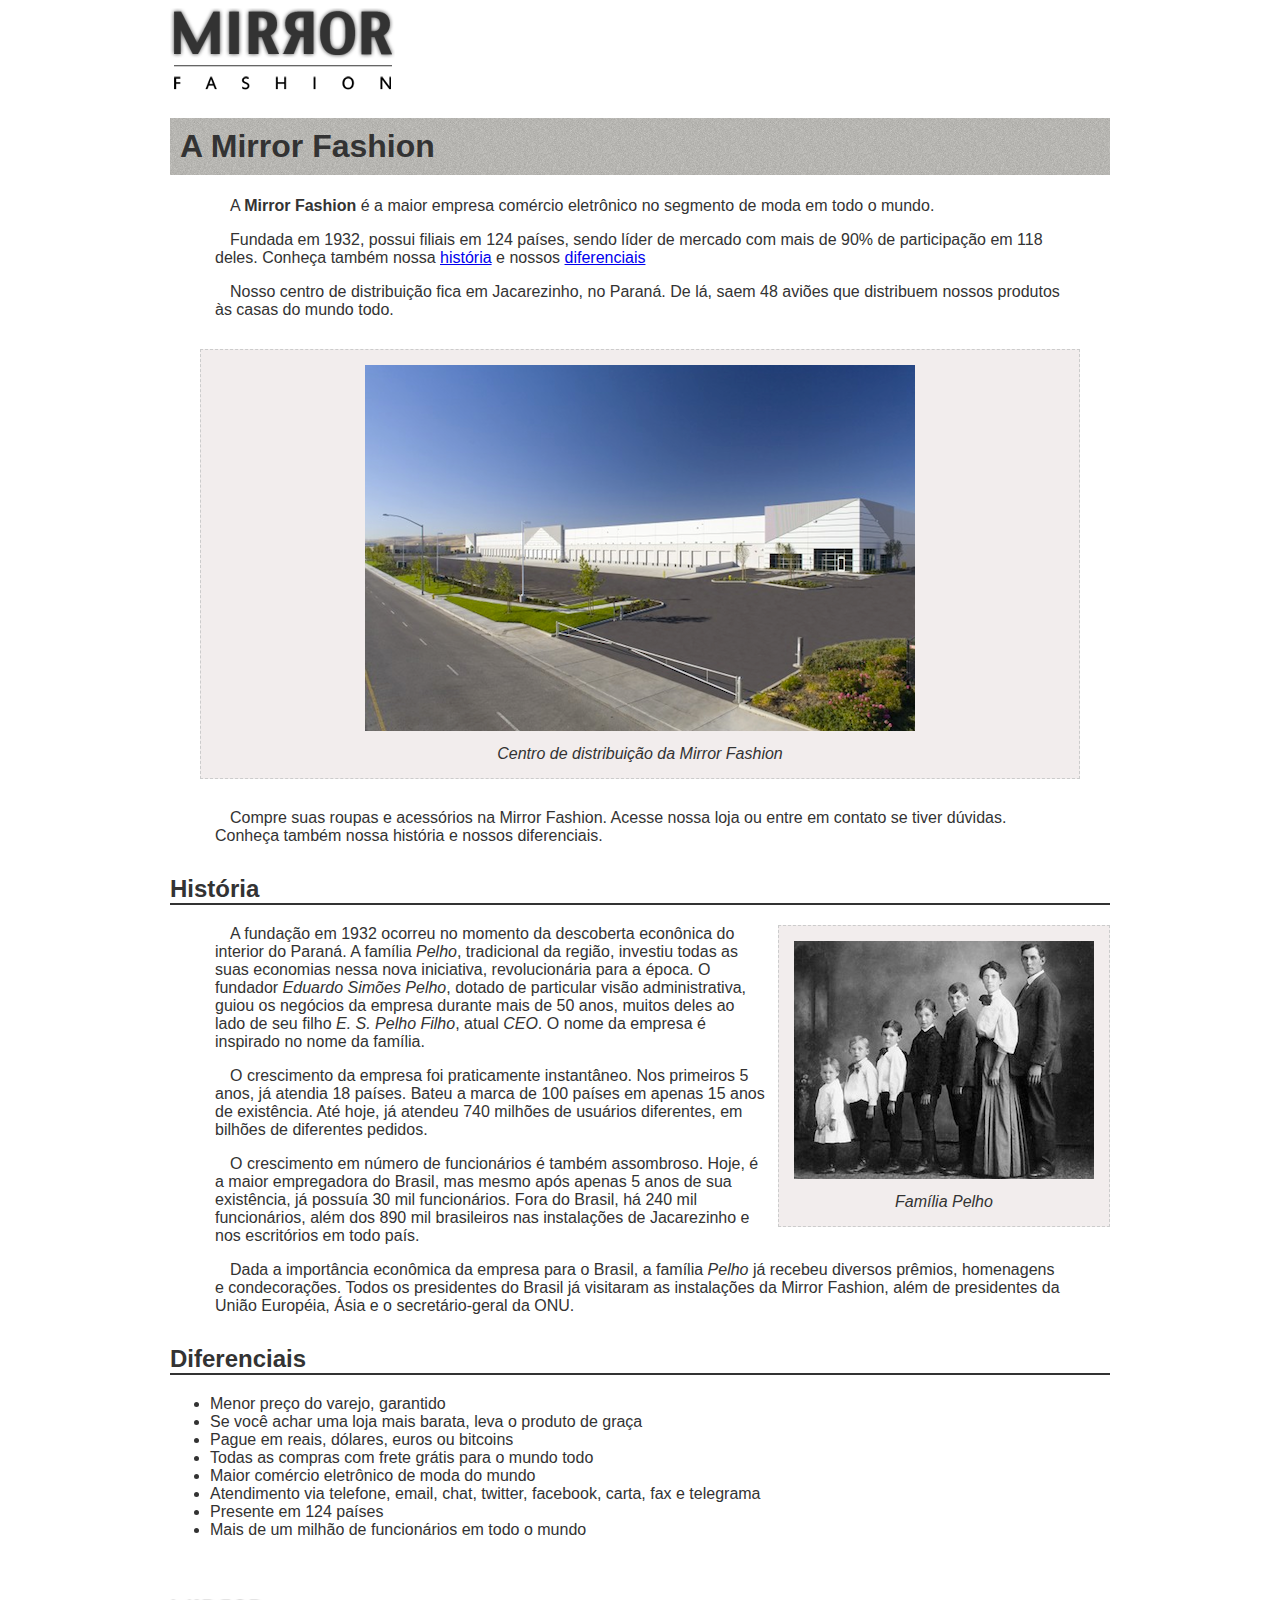
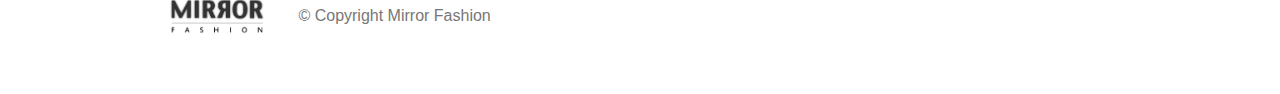
==== sobre.html @ 682c11a9 "Initial commit" ====
<!DOCTYPE html>
<!DOCTYPE html>
<html>
<head>

	<title> Sobre o Mirror Fashion </title>
	<meta charset="utf-8">
    <link rel="stylesheet" href="css/sobre.css">

</head>
   
<body>
<img src="img/logo.png">
 <h1>A Mirror Fashion</h1>

<p>A <strong>Mirror Fashion</strong> é a maior empresa comércio eletrônico no segmento de moda em todo o mundo.</p> 
<p> Fundada em 1932, possui filiais em 124 países, sendo líder de mercado com mais de 90% de 
participação em 118 deles. Conheça também nossa <a href="#historia">história</a> e
nossos <a href="#diferenciais">diferenciais</a></p>

<p>Nosso centro de distribuição fica em Jacarezinho, no Paraná. De lá, saem 48 aviões que 
distribuem nossos produtos às casas do mundo todo. </p>
<figure>  

<img src="img/centro-distribuicao.png">
<figcaption>Centro de distribuição da Mirror Fashion</figcaption>

</figure>
<p>Compre suas roupas e acessórios na Mirror Fashion. Acesse nossa loja ou entre em contato 
se tiver dúvidas. Conheça também nossa história e nossos diferenciais. </p>


				
<h2 id="historia">História</h2>
<figure id="familia-pelho">
	<img src="img/familia-pelho.jpg">
    <figcaption>Família Pelho</figcaption>
</figure>

<p>A fundação em 1932 ocorreu no momento da descoberta econônica do interior do Paraná. A 
família <em>Pelho</em>, tradicional da região, investiu todas as suas economias nessa nova iniciativa, 
revolucionária para a época. O fundador <em>Eduardo Simões Pelho</em>, dotado de particular visão 
administrativa, guiou os negócios da empresa durante mais de 50 anos, muitos deles ao lado 
de seu filho <em>E. S. Pelho Filho</em>, atual <em>CEO</em>. O nome da empresa é inspirado no nome da família.</p>

<p>O crescimento da empresa foi praticamente instantâneo. Nos primeiros 5 anos, já atendia 18 países. 
Bateu a marca de 100 países em apenas 15 anos de existência. Até hoje, já atendeu 740 milhões 
de usuários diferentes, em bilhões de diferentes pedidos.</p>

<p>O crescimento em número de funcionários é também assombroso. Hoje, é a maior empregadora do 
Brasil, mas mesmo após apenas 5 anos de sua existência, já possuía 30 mil funcionários. Fora do 
Brasil, há 240 mil funcionários, além dos 890 mil brasileiros nas instalações de Jacarezinho e 
nos escritórios em todo país.</p>

<p>Dada a importância econômica da empresa para o Brasil, a família <em>Pelho</em> já recebeu diversos prêmios, 
homenagens e condecorações. Todos os presidentes do Brasil já visitaram as instalações da Mirror 
Fashion, além de presidentes da União Européia, Ásia e o secretário-geral da ONU.</p>

<h2 id="diferenciais">Diferenciais</h2>
<ul>
	<li>Menor preço do varejo, garantido</li>
	<li>Se você achar uma loja mais barata, leva o produto de graça</li>
    <li>Pague em reais, dólares, euros ou bitcoins</li>
    <li>Todas as compras com frete grátis para o mundo todo</li>
    <li>Maior comércio eletrônico de moda do mundo</li>
    <li>Atendimento via telefone, email, chat, twitter, facebook, carta, fax e telegrama</li>
    <li>Presente em 124 países</li>
    <li>Mais de um milhão de funcionários em todo o mundo</li>
</ul>
<div id="rodape">
<img src="img/logo.png">
&copy; Copyright Mirror Fashion
</div>

</body>
</html>
---- css/sobre.css ----
body {
    
    color: #333333;
    font-family: "Lucida Sans Unicode", "Lucida Grande", sans-serif;
    margin-left: auto;
    margin-right: auto;
    width: 940px;
}

h1 {
    
	background-image: url(../img/sobre-background.jpg);
	padding: 10px;
 	
 	}

 p {

    padding: 0 45px;
    text-indent: 15px;

 }


h2 {

	border-bottom: 2px solid #333333;
	margin-top: 30px;
}

figure {

	background-color: #F2EDED;
	border: 1px dashed #ccc;
	text-align: center;
	padding: 15px;
    margin: 30px;

}

figcaption {

	font-style: italic;
	margin-top: 10px;

}

#centro-distribuicao {

margin-left: auto;
margin-right: auto;
width: 550px;

}
#rodape {

color: #777;
margin: 30px 0;
padding: 30px 0;

}
#rodape img {

	margin-right: 30px;
	vertical-align: middle;
	width: 94px;

}

#familia-pelho {
float: right;
margin: 0 0 10px 10px;
}
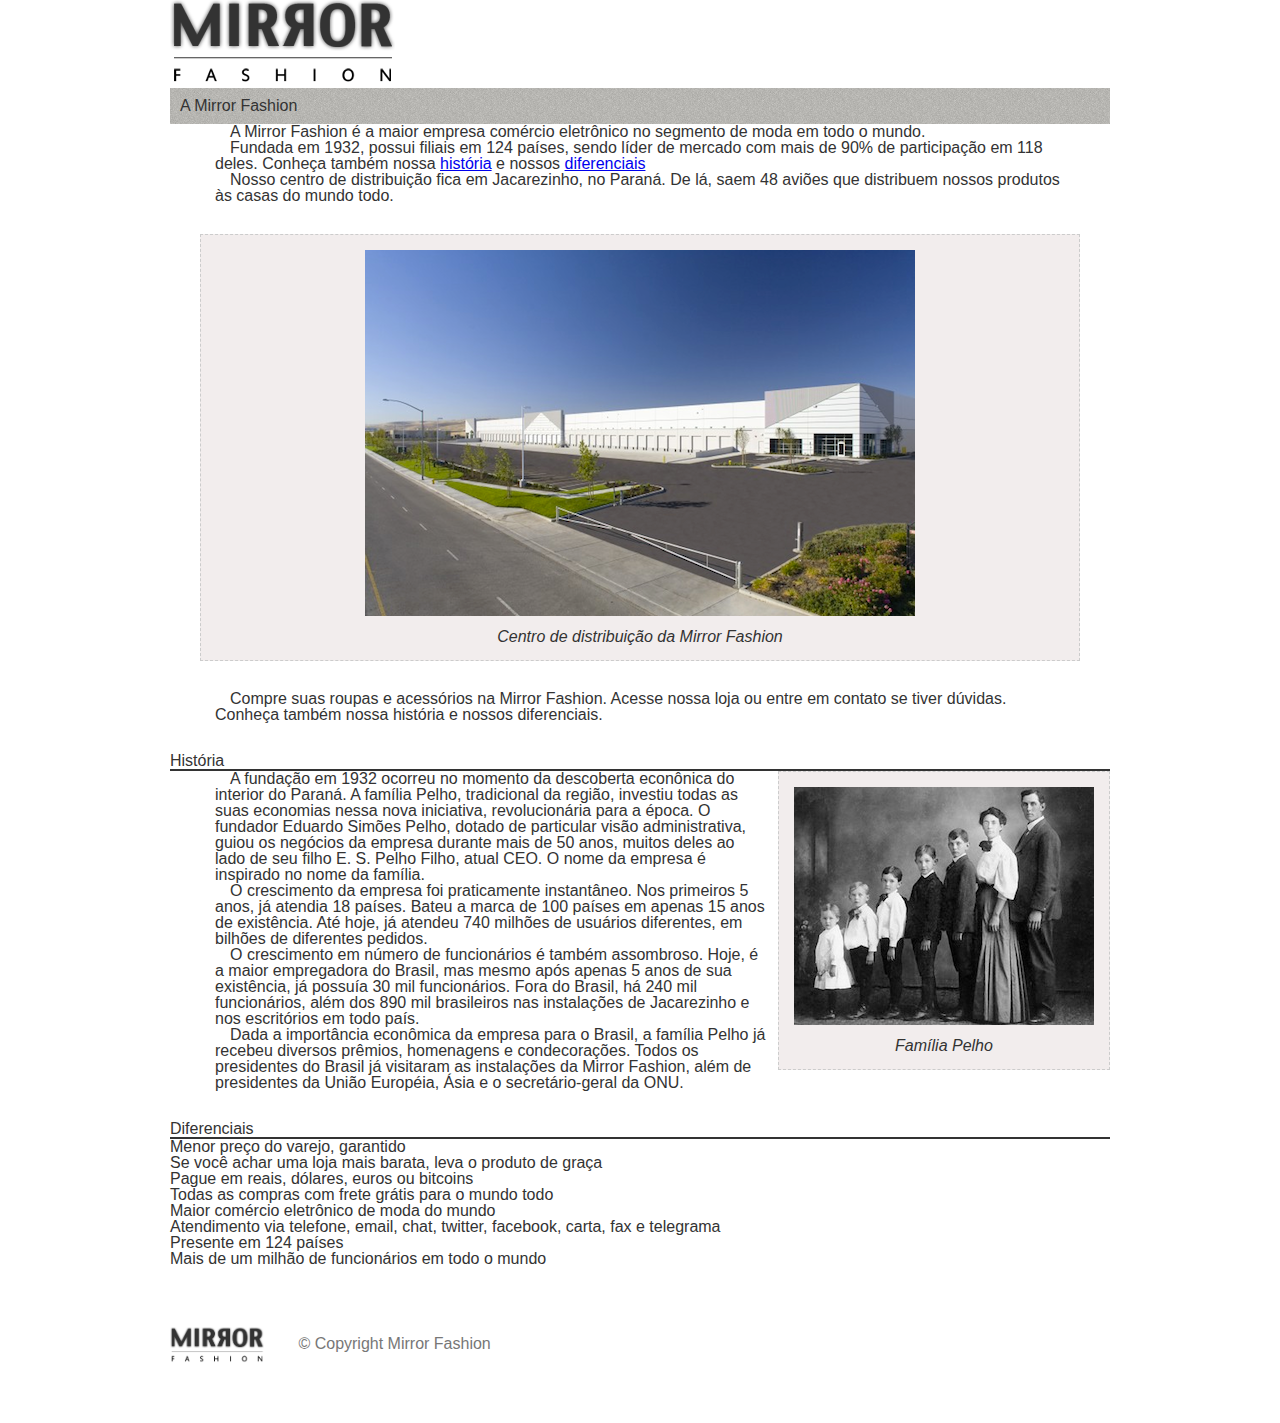
==== commit 606bbd6f: "changed" ====
--- a/sobre.html
+++ b/sobre.html
@@ -2,10 +2,12 @@
 <!DOCTYPE html>
 <html>
 <head>
-
+    
 	<title> Sobre o Mirror Fashion </title>
 	<meta charset="utf-8">
+	<link rel="stylesheet" href="css/reset.css">
     <link rel="stylesheet" href="css/sobre.css">
+
 
 </head>
    
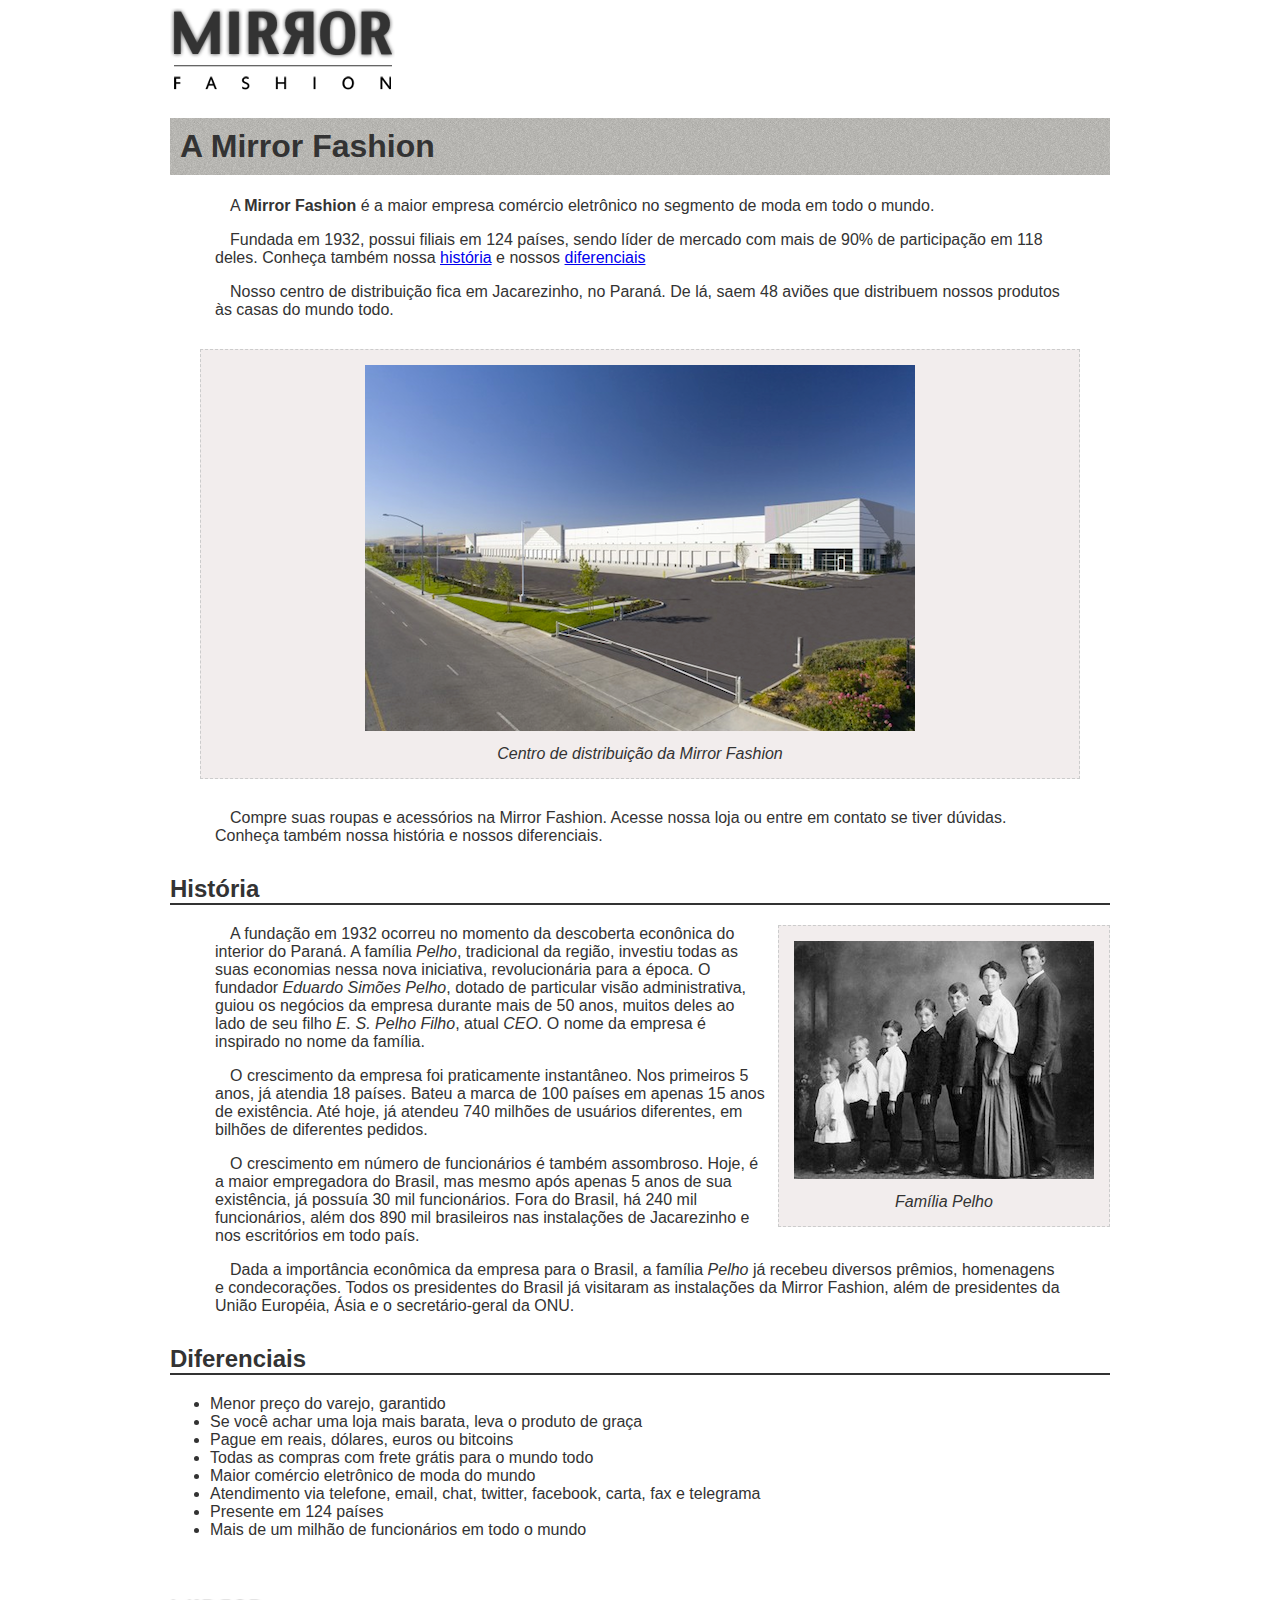
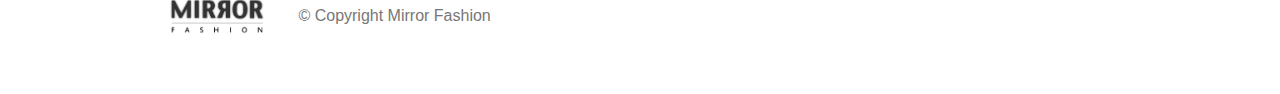
==== commit bd687920: "Changed" ====
--- a/sobre.html
+++ b/sobre.html
@@ -5,7 +5,7 @@
     
 	<title> Sobre o Mirror Fashion </title>
 	<meta charset="utf-8">
-	<link rel="stylesheet" href="css/reset.css">
+	
     <link rel="stylesheet" href="css/sobre.css">
 
 
--- a/css/sobre.css
+++ b/css/sobre.css
@@ -71,3 +71,8 @@
 float: right;
 margin: 0 0 10px 10px;
 }
+ 
+ ul li {
+
+ 	
+ }